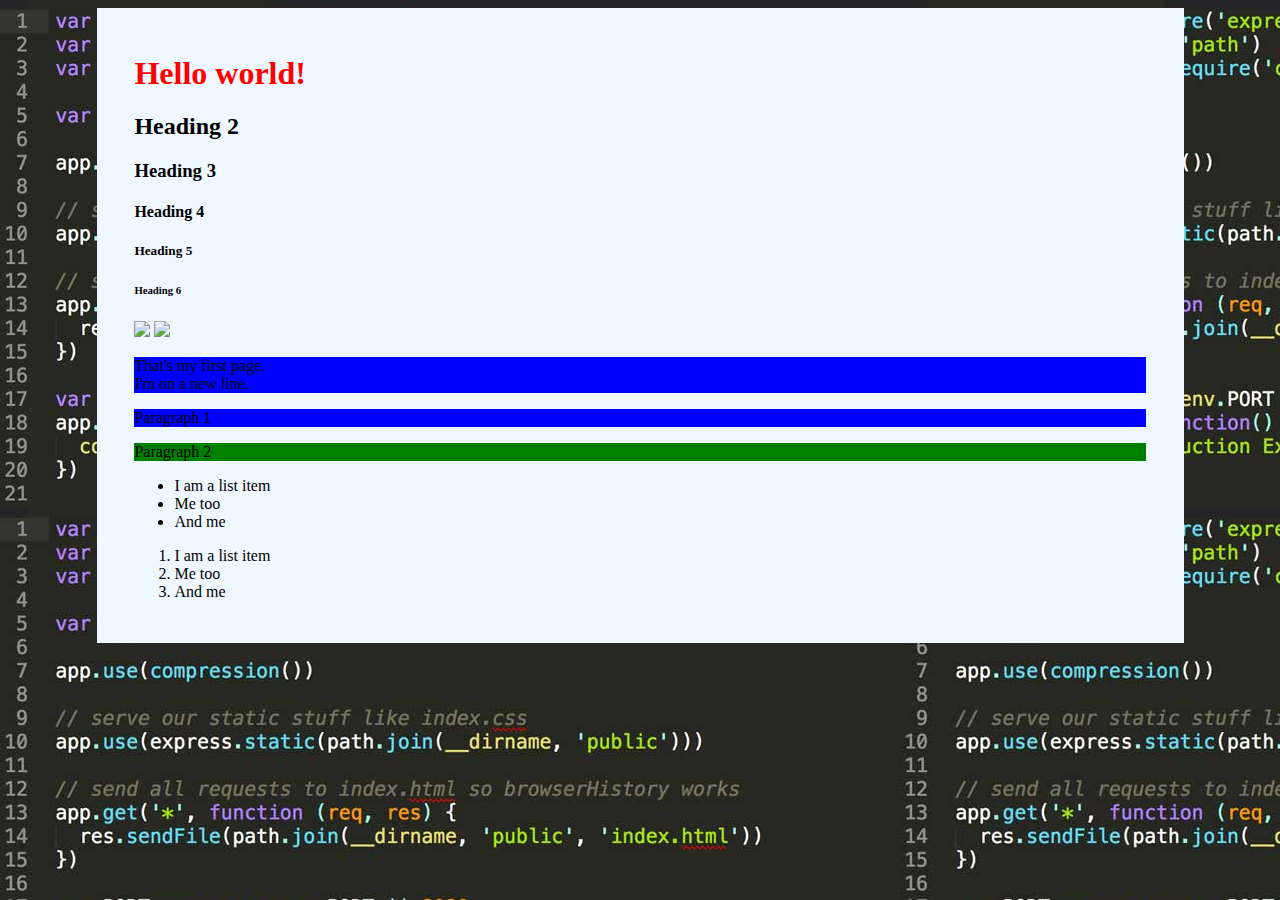
==== firstpage.html @ 2471b76d "first commit" ====
<!DOCTYPE html>

<html>

<head>
	<title>My first page</title>

<style>
body {
	background-color: antiquewhite;
	background-image: url("./img/js_snippet.jpg");
}
/*  make h1 red
	add blue background to paragraphs */
img {
	width:100%;
}
h1 {
	color: red;
}
p {
	background-color: blue;
}
#blue {
	background-color: blue;
}
#green {
	background-color: green;
}
.content {
	width:80%;
	margin: 0 auto;
    padding: 2% 3%;
    background-color: aliceblue;

}
</style>
</head>

<body>
<!-- html comment -->

<div class="content">

<h1>Hello world!</h1>
<h2>Heading 2</h2>
<h3>Heading 3</h3>
<h4>Heading 4</h4>
<h5>Heading 5</h5>
<h6>Heading 6</h6>

<img src="https://helpx.adobe.com/dreamweaver/using/writing-editing-code/_jcr_content/main-pars/image_893981809.img.png/add-cursor-discontinuous-lines.PNG"/>

<img src="./img/js_test.jpeg"/>

<p>That's my first page.<br/>

I'm on a new line.</p>

<p id="blue">Paragraph 1</p>

<p id="green">Paragraph 2</p>

<div class="lists">
<ul>
	<li>I am a list item</li>
	<li>Me too</li>
	<li>And me</li>
</ul>

<ol>
	<li>I am a list item</li>
	<li>Me too</li>
	<li>And me</li>
</ol>
</div>

</div>
</body>

</html>
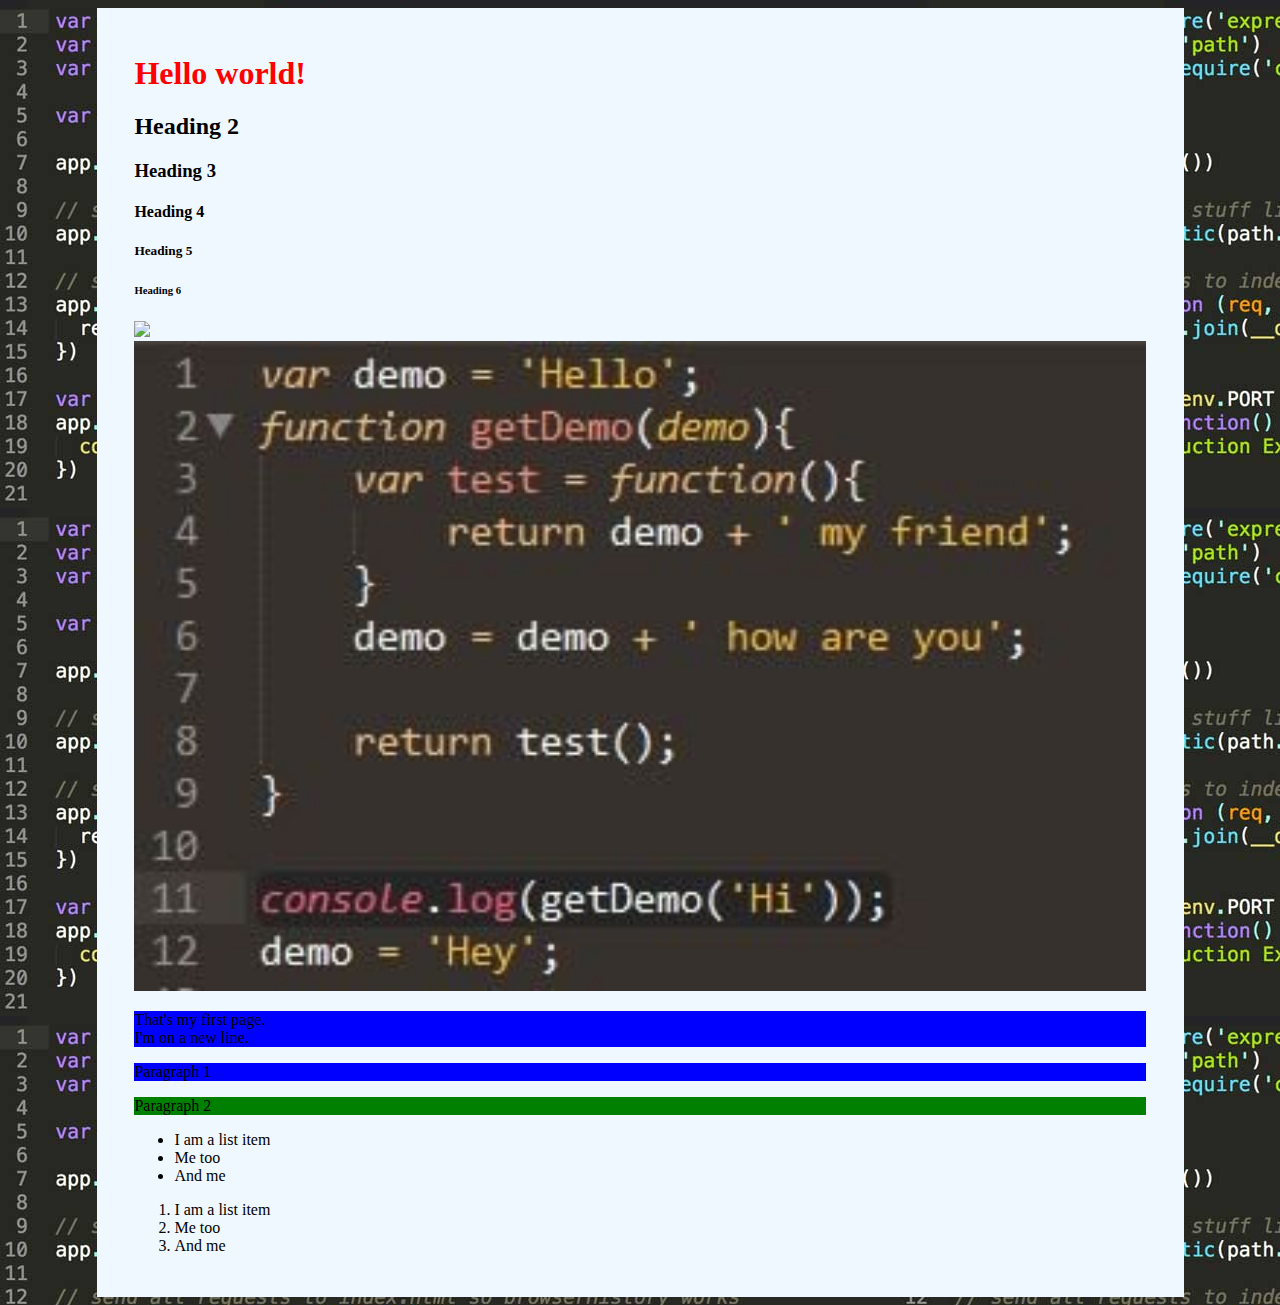
==== commit 2e57f772: "filename fixed" ====
--- a/firstpage.html
+++ b/firstpage.html
@@ -51,7 +51,7 @@
 
 <img src="https://helpx.adobe.com/dreamweaver/using/writing-editing-code/_jcr_content/main-pars/image_893981809.img.png/add-cursor-discontinuous-lines.PNG"/>
 
-<img src="./img/js_test.jpeg"/>
+<img src="./img/Js_test.jpeg"/>
 
 <p>That's my first page.<br/>
 
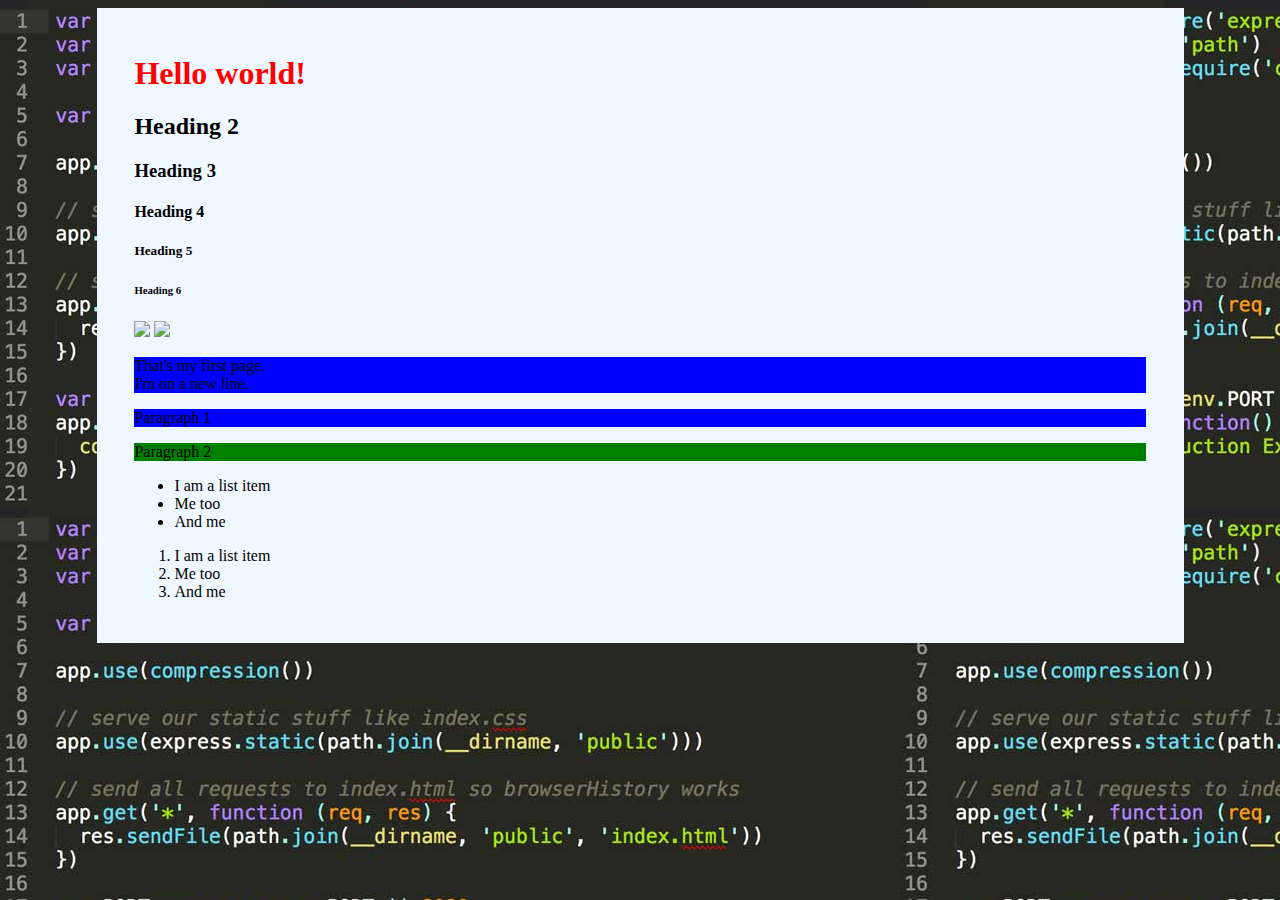
==== commit 10bb9949: "fixed" ====
--- a/firstpage.html
+++ b/firstpage.html
@@ -51,7 +51,7 @@
 
 <img src="https://helpx.adobe.com/dreamweaver/using/writing-editing-code/_jcr_content/main-pars/image_893981809.img.png/add-cursor-discontinuous-lines.PNG"/>
 
-<img src="./img/Js_test.jpeg"/>
+<img src="./img/js_test.jpeg"/>
 
 <p>That's my first page.<br/>
 
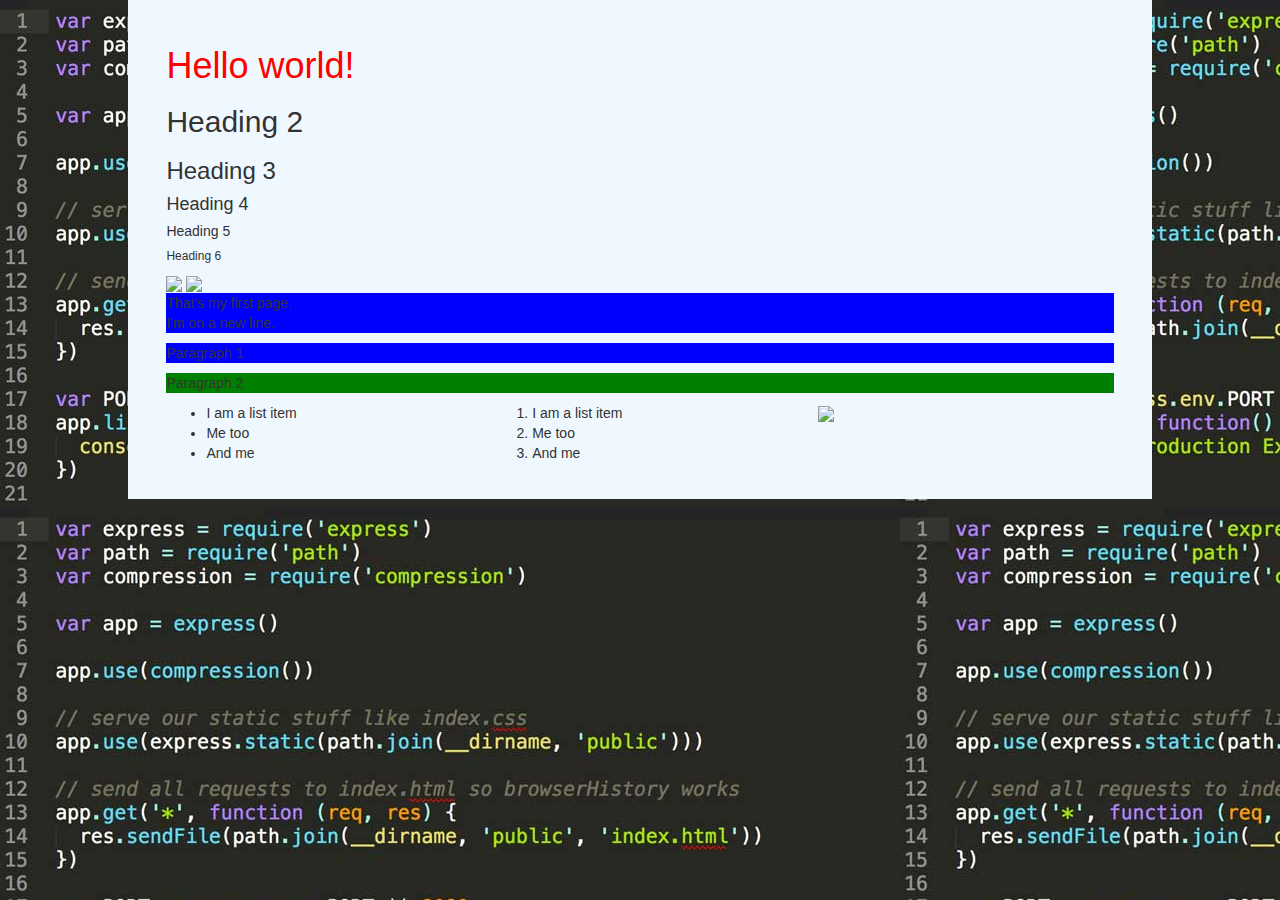
==== commit f13e2858: "fixed" ====
--- a/firstpage.html
+++ b/firstpage.html
@@ -4,6 +4,8 @@
 
 <head>
 	<title>My first page</title>
+
+<link rel="stylesheet" href="https://maxcdn.bootstrapcdn.com/bootstrap/3.3.7/css/bootstrap.min.css" integrity="sha384-BVYiiSIFeK1dGmJRAkycuHAHRg32OmUcww7on3RYdg4Va+PmSTsz/K68vbdEjh4u" crossorigin="anonymous">
 
 <style>
 body {
@@ -27,7 +29,7 @@
 #green {
 	background-color: green;
 }
-.content {
+.container-fluid {
 	width:80%;
 	margin: 0 auto;
     padding: 2% 3%;
@@ -38,9 +40,10 @@
 </head>
 
 <body>
+<base href="https://drive.google.com/drive/folders/0B4RG-nP95l1yYTBBS2JCR2E5eGM?usp=sharing"/>
 <!-- html comment -->
 
-<div class="content">
+<div class="container-fluid">
 
 <h1>Hello world!</h1>
 <h2>Heading 2</h2>
@@ -51,7 +54,7 @@
 
 <img src="https://helpx.adobe.com/dreamweaver/using/writing-editing-code/_jcr_content/main-pars/image_893981809.img.png/add-cursor-discontinuous-lines.PNG"/>
 
-<img src="./img/js_test.jpeg"/>
+<img src="wonder_dash.jpg"/>
 
 <p>That's my first page.<br/>
 
@@ -61,19 +64,33 @@
 
 <p id="green">Paragraph 2</p>
 
-<div class="lists">
-<ul>
-	<li>I am a list item</li>
-	<li>Me too</li>
-	<li>And me</li>
-</ul>
 
-<ol>
-	<li>I am a list item</li>
-	<li>Me too</li>
-	<li>And me</li>
-</ol>
+<div class="row">
+  <div class="col-md-4">
+	  	<ul>
+			<li>I am a list item</li>
+			<li>Me too</li>
+			<li>And me</li>
+		</ul>
+  </div>
+
+  <div class="col-md-4">
+
+		  <ol>
+			<li>I am a list item</li>
+			<li>Me too</li>
+			<li>And me</li>
+		</ol>
+  </div>
+
+  <div class="col-md-4">
+
+		<img src="./img/js_test.jpeg"/>
+
+  </div>
 </div>
+
+
 
 </div>
 </body>
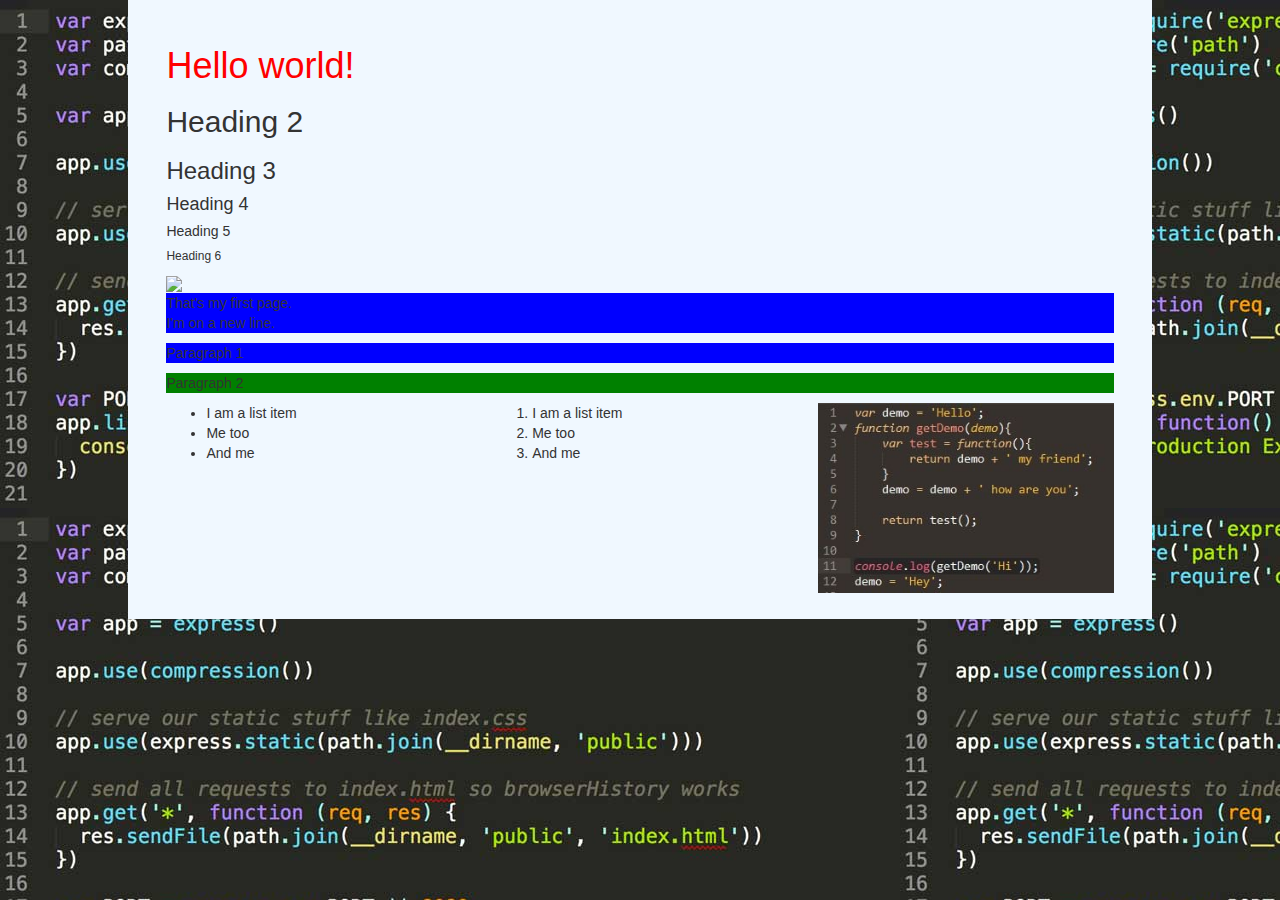
==== commit 15b188e0: "images" ====
--- a/firstpage.html
+++ b/firstpage.html
@@ -40,7 +40,7 @@
 </head>
 
 <body>
-<base href="https://drive.google.com/drive/folders/0B4RG-nP95l1yYTBBS2JCR2E5eGM?usp=sharing"/>
+
 <!-- html comment -->
 
 <div class="container-fluid">
@@ -53,8 +53,6 @@
 <h6>Heading 6</h6>
 
 <img src="https://helpx.adobe.com/dreamweaver/using/writing-editing-code/_jcr_content/main-pars/image_893981809.img.png/add-cursor-discontinuous-lines.PNG"/>
-
-<img src="wonder_dash.jpg"/>
 
 <p>That's my first page.<br/>
 
@@ -85,7 +83,7 @@
 
   <div class="col-md-4">
 
-		<img src="./img/js_test.jpeg"/>
+		<img src="./img/js_output.jpeg"/>
 
   </div>
 </div>
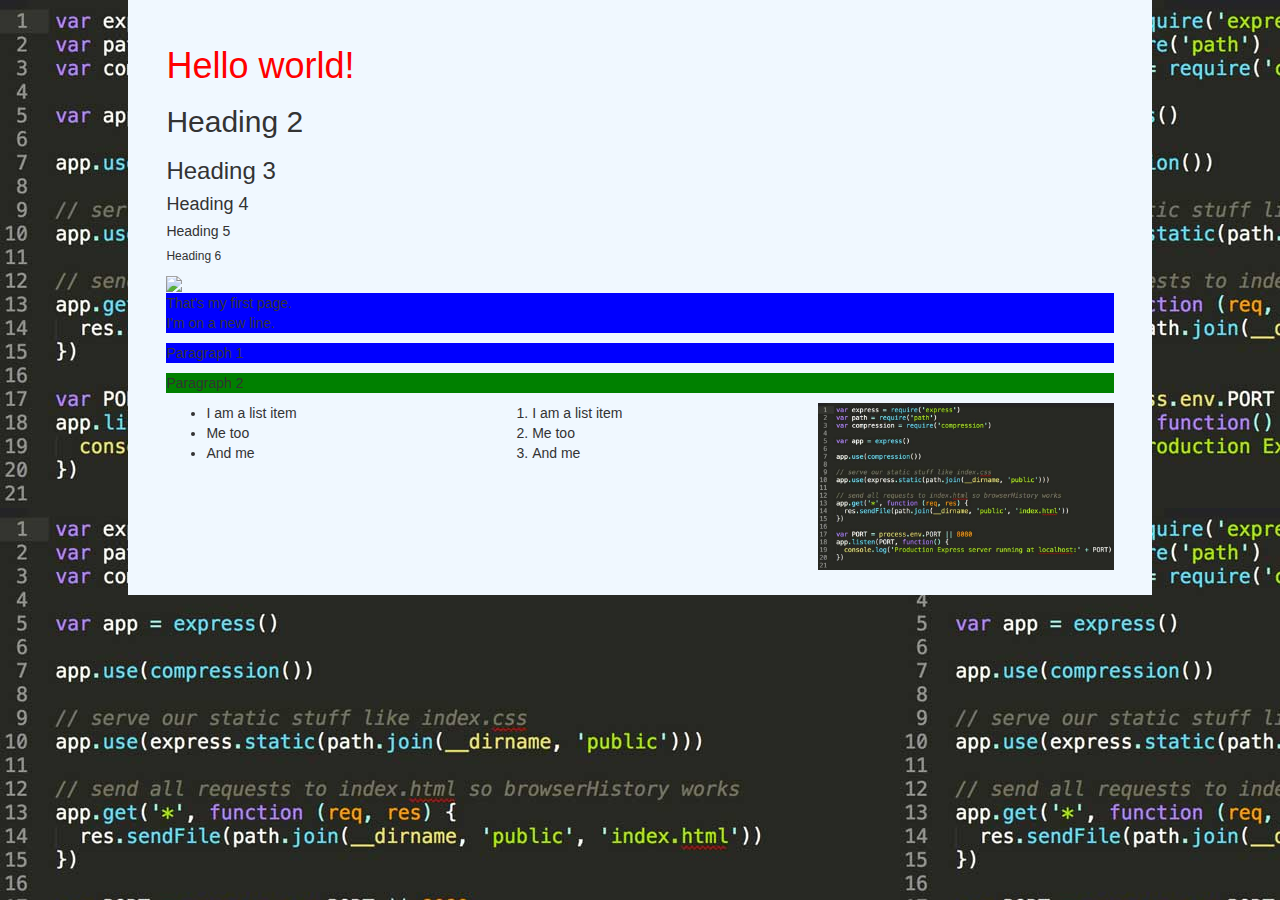
==== commit 2a773b0a: "images" ====
--- a/firstpage.html
+++ b/firstpage.html
@@ -83,7 +83,7 @@
 
   <div class="col-md-4">
 
-		<img src="./img/js_output.jpeg"/>
+		<img src="./img/js_snippet.jpg"/>
 
   </div>
 </div>
